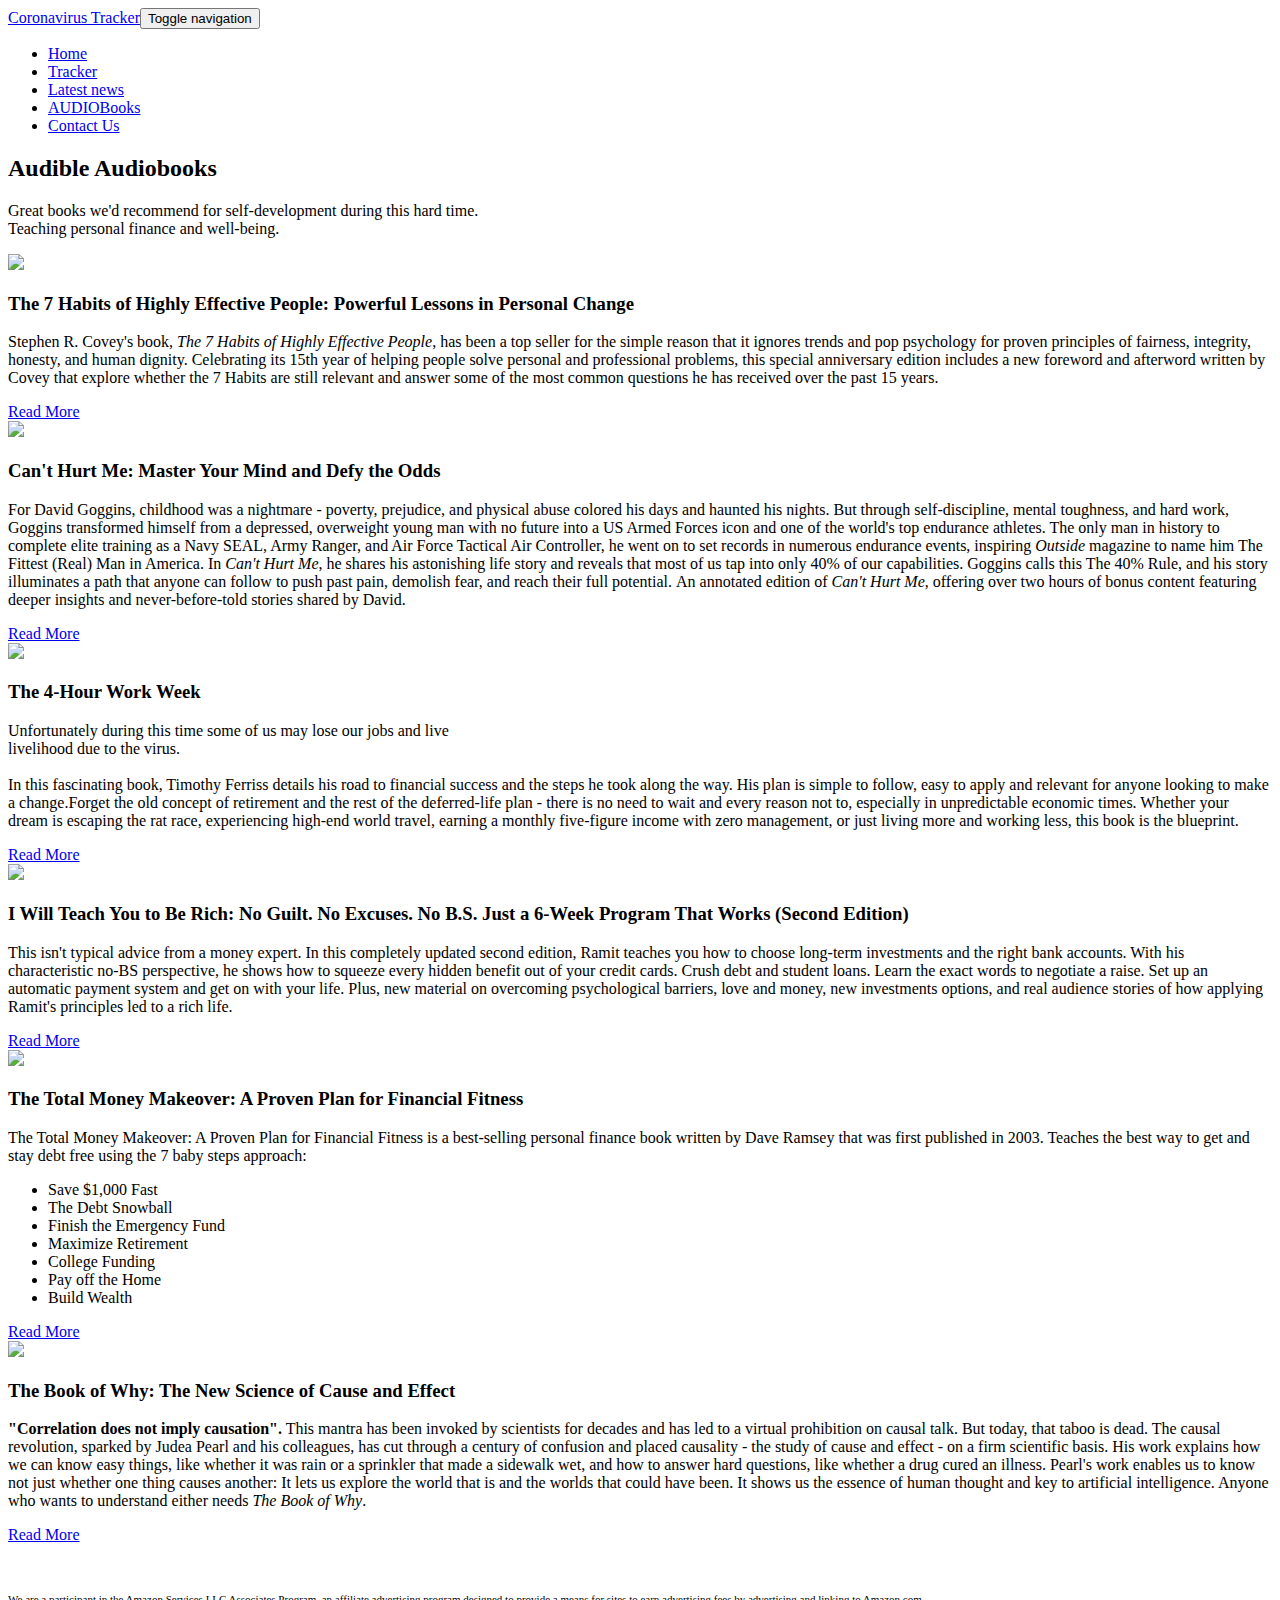
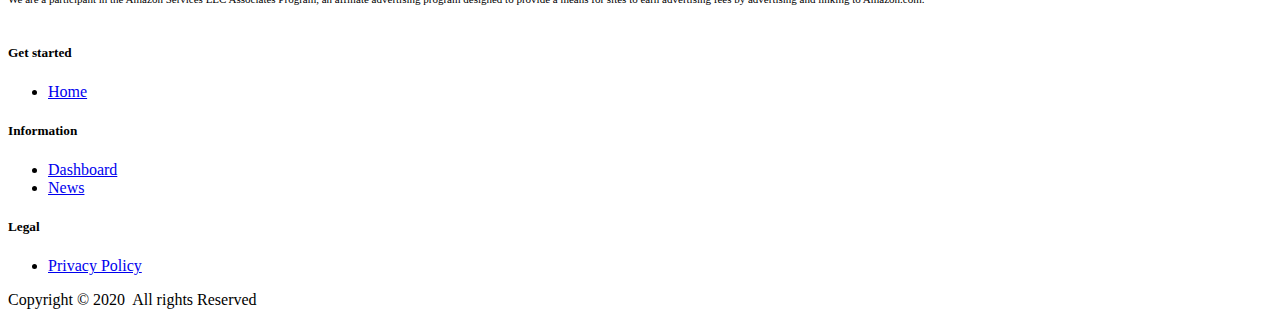
==== templates/books.html @ 1c5f2ae5 "Initial Commit" ====
<!DOCTYPE html>
<html>

<head>
    <meta charset="utf-8">
    <meta name="viewport" content="width=device-width, initial-scale=1.0, shrink-to-fit=no">
    <title>Books</title>
    <meta name="description" content="This dashboard is designed to monitor events, deaths, and recoveries reported by serveral sources such as WHO and Johns Hopkins University on the n-Cov (Coronavirus). This constantly searches repositories and reviews all countries case studies.">
    <meta name="author" content="Coronavirus">
    <meta name="keywords" content="coronavirus,coronavirus outbreak,coronavirus news,coronavirus update,coronavirus symptoms,coronavirus infection,coronavirus tracker,coronavirus spread,coronavirus china,coronavirus prevention,china coronavirus,what is coronavirus,corona virus,virus,wuhan virus,coronavirus advice,china virus,coronavirus counter,coronavirus vaccine,coronavirus uk,coronavirus in kerala,coronavirus latest,coronavirus treatment,coronavirus live,coronavirus chat, WHO, world health organization">
    <meta property="og:image" content="star.svg">
    <link rel="icon" type="image/png" sizes="96x96" href="assets/img/health.png">
    <link rel="icon" type="image/png" sizes="96x96" href="assets/img/health.png">
    <link rel="icon" type="image/png" sizes="96x96" href="assets/img/health.png">
    <link rel="icon" type="image/png" sizes="96x96" href="assets/img/health.png">
    <link rel="icon" type="image/png" sizes="96x96" href="assets/img/health.png">
    <link rel="stylesheet" href="assets/bootstrap/css/bootstrap.min.css">
    <link rel="stylesheet" href="https://fonts.googleapis.com/css?family=Montserrat:400,400i,700,700i,600,600i">
    <link rel="stylesheet" href="assets/fonts/ionicons.min.css">
    <link rel="stylesheet" href="assets/fonts/simple-line-icons.min.css">
    <link rel="stylesheet" href="assets/fonts/typicons.min.css">
    <link rel="stylesheet" href="https://cdnjs.cloudflare.com/ajax/libs/animate.css/3.5.2/animate.min.css">
    <link rel="stylesheet" href="https://cdnjs.cloudflare.com/ajax/libs/aos/2.1.1/aos.css">
    <link rel="stylesheet" href="https://cdnjs.cloudflare.com/ajax/libs/baguettebox.js/1.10.0/baguetteBox.min.css">
    <link rel="stylesheet" href="assets/css/News-Cards.css">
    <link rel="stylesheet" href="assets/css/Paralax-Hero-Banner.css">
    <link rel="stylesheet" href="assets/css/Paralax-Hero-Banner-1.css">
    <link rel="stylesheet" href="assets/css/Quote-Card-1.css">
    <link rel="stylesheet" href="assets/css/Quote-Card.css">
    <link rel="stylesheet" href="assets/css/smoothproducts.css">
    <link rel="stylesheet" href="assets/css/untitled.css">
    <link rel="stylesheet" href="assets/css/Video-Parallax-Background-v2.css">
<!-- Global site tag (gtag.js) - Google Analytics -->
<script async src="https://www.googletagmanager.com/gtag/js?id=UA-146361977-3"></script>
<script>
  window.dataLayer = window.dataLayer || [];
  function gtag(){dataLayer.push(arguments);}
  gtag('js', new Date());

  gtag('config', 'UA-146361977-3');
</script>

<script type="text/javascript">
var _iub = _iub || [];
_iub.csConfiguration = {"lang":"en","askConsentIfCMPNotFound":false,"siteId":1823736,"countryDetection":true,"cookiePolicyId":27564713,"enableCMP":true, "banner":{ "acceptButtonDisplay":true,"customizeButtonDisplay":true,"position":"float-top-center" }};
</script>
<script type="text/javascript" src="//cdn.iubenda.com/cs/tcf/stub.js"></script>
<script type="text/javascript" src="//cdn.iubenda.com/cs/iubenda_cs.js" charset="UTF-8" async></script>

<!-- Google Tag Manager -->
<script>(function(w,d,s,l,i){w[l]=w[l]||[];w[l].push({'gtm.start':
new Date().getTime(),event:'gtm.js'});var f=d.getElementsByTagName(s)[0],
j=d.createElement(s),dl=l!='dataLayer'?'&l='+l:'';j.async=true;j.src=
'https://www.googletagmanager.com/gtm.js?id='+i+dl;f.parentNode.insertBefore(j,f);
})(window,document,'script','dataLayer','GTM-WWRSR2Z');</script>
<!-- End Google Tag Manager -->

<script data-ad-client="ca-pub-7702690633531029" async src="https://pagead2.googlesyndication.com/pagead/js/adsbygoogle.js"></script>

<script data-name="BMC-Widget" src="https://cdnjs.buymeacoffee.com/1.0.0/widget.prod.min.js" data-id="addenergyx" data-description="Support me on Buy me a coffee!" data-message="Thank you for visiting. You can now buy me a coffee!" data-color="#FF813F" data-position="right" data-x_margin="18" data-y_margin="18"></script>

<link href = "health.png"
rel = "icon">
</head>

<body><!-- Google Tag Manager (noscript) -->
<noscript><iframe src="https://www.googletagmanager.com/ns.html?id=GTM-WWRSR2Z"
height="0" width="0" style="display:none;visibility:hidden"></iframe></noscript>
<!-- End Google Tag Manager (noscript) -->
    <nav class="navbar navbar-light navbar-expand-lg fixed-top bg-white clean-navbar">
        <div class="container-fluid"><a class="navbar-brand logo" href="/">Coronavirus Tracker</a><button data-toggle="collapse" class="navbar-toggler" data-target="#navcol-1"><span class="sr-only">Toggle navigation</span><span class="navbar-toggler-icon"></span></button>
            <div
                class="collapse navbar-collapse" id="navcol-1">
                <ul class="nav navbar-nav ml-auto">
                    <li class="nav-item" role="presentation"><a class="nav-link" href="/">Home</a></li>
                    <li class="nav-item" role="presentation"><a class="nav-link" href="tracker/">Tracker</a></li>
                    <li class="nav-item" role="presentation"><a class="nav-link" href="news">Latest news</a></li>
                    <li class="nav-item" role="presentation"><a class="nav-link active" href="books">AUDIOBooks</a></li>
                    <li class="nav-item" role="presentation"><a class="nav-link" href="contact-us">Contact Us</a></li>
                </ul>
        </div>
        </div>
    </nav>
    <main class="page blog-post-list">
        <section class="clean-block clean-blog-list dark">
            <div class="container">
                <div class="block-heading">
                    <h2 class="text-center text-info">Audible Audiobooks</h2>
                    <p>Great books we'd recommend for self-development during this hard time.<br>Teaching personal finance and well-being.</p>
                </div>
                <div class="block-content">
                    <div class="clean-blog-post">
                        <div class="row">
                            <div class="col-lg-5 text-center"><a target="_blank"  href="https://www.amazon.co.uk/gp/product/B002Q0C38Y/ref=as_li_tl?ie=UTF8&camp=1634&creative=6738&creativeASIN=B002Q0C38Y&linkCode=as2&tag=digitaldashbo-21&linkId=65b482103340777ab869413970a1c030"><img border="0" src="//ws-eu.amazon-adsystem.com/widgets/q?_encoding=UTF8&MarketPlace=GB&ASIN=B002Q0C38Y&ServiceVersion=20070822&ID=AsinImage&WS=1&Format=_SL250_&tag=digitaldashbo-21" ></a><img src="//ir-uk.amazon-adsystem.com/e/ir?t=digitaldashbo-21&l=am2&o=2&a=B002Q0C38Y" width="1" height="1" border="0" alt="" style="border:none !important; margin:0px !important;" /></div>
                            <div class="col-lg-7">
                                <h3>The 7 Habits of Highly Effective People: Powerful Lessons in Personal Change<br></h3>
                                <div class="info"></div>
                                <p>Stephen R. Covey's book,&nbsp;<em>The 7 Habits of Highly Effective People</em>, has been a top seller for the simple reason that it ignores trends and pop psychology for proven principles of fairness, integrity, honesty,
                                    and human dignity. Celebrating its 15th year of helping people solve personal and professional problems, this special anniversary edition includes a new foreword and afterword written by Covey that explore whether the
                                    7 Habits are still relevant and answer some of the most common questions he has received over the past 15 years.<br></p><a class="btn btn-outline-primary btn-sm" role="button" href="https://www.amazon.co.uk/gp/product/B002Q0C38Y/ref=as_li_tl?ie=UTF8&amp;camp=1634&amp;creative=6738&amp;creativeASIN=B002Q0C38Y&amp;linkCode=as2&amp;tag=digitaldashbo-21&amp;linkId=a113b364cfe44fdc64abf8219f048d33"
                                    target="_blank">Read More</a></div>
                        </div>
                    </div>
                    <div class="clean-blog-post">
                        <div class="row">
                            <div class="col-lg-5 text-center"><a target="_blank"  href="https://www.amazon.co.uk/gp/product/B07KKMM4JX/ref=as_li_tl?ie=UTF8&camp=1634&creative=6738&creativeASIN=B07KKMM4JX&linkCode=as2&tag=digitaldashbo-21&linkId=d04da79a078da810313faca05387fc68"><img border="0" src="//ws-eu.amazon-adsystem.com/widgets/q?_encoding=UTF8&MarketPlace=GB&ASIN=B07KKMM4JX&ServiceVersion=20070822&ID=AsinImage&WS=1&Format=_SL250_&tag=digitaldashbo-21" ></a><img src="//ir-uk.amazon-adsystem.com/e/ir?t=digitaldashbo-21&l=am2&o=2&a=B07KKMM4JX" width="1" height="1" border="0" alt="" style="border:none !important; margin:0px !important;" /></div>
                            <div class="col-lg-7">
                                <h3>Can't Hurt Me: Master Your Mind and Defy the Odds<br></h3>
                                <div class="info"></div>
                                <p>For David Goggins, childhood was a nightmare - poverty, prejudice, and physical abuse colored his days and haunted his nights. But through self-discipline, mental toughness, and hard work, Goggins transformed himself from
                                    a depressed, overweight young man with no future into a US Armed Forces icon and one of the world's top endurance athletes. The only man in history to complete elite training as a Navy SEAL, Army Ranger, and Air Force
                                    Tactical Air Controller, he went on to set records in numerous endurance events, inspiring&nbsp;<em>Outside</em>&nbsp;magazine to name him The Fittest (Real) Man in America.&nbsp;In&nbsp;<em>Can't Hurt Me</em>, he shares
                                    his astonishing life story and reveals that most of us tap into only 40% of our capabilities. Goggins calls this The 40% Rule, and his story illuminates a path that anyone can follow to push past pain, demolish fear,
                                    and reach their full potential.&nbsp;An annotated edition of&nbsp;<em>Can't Hurt Me</em>, offering over two hours of bonus content featuring deeper insights and never-before-told stories shared by David.&nbsp;<br></p>
                                <a
                                    class="btn btn-outline-primary btn-sm" role="button" href="https://www.amazon.co.uk/gp/product/B07KKMM4JX/ref=as_li_tl?ie=UTF8&amp;camp=1634&amp;creative=6738&amp;creativeASIN=B07KKMM4JX&amp;linkCode=as2&amp;tag=digitaldashbo-21&amp;linkId=9250577bb73d3871d098761f3f3c248a"
                                    target="_blank">Read More</a>
                            </div>
                        </div>
                    </div>
                    <div class="clean-blog-post">
                        <div class="row">
                            <div class="col-lg-5 offset-xl-0 text-center"><a target="_blank"  href="https://www.amazon.co.uk/gp/product/B0065LN8DE/ref=as_li_tl?ie=UTF8&camp=1634&creative=6738&creativeASIN=B0065LN8DE&linkCode=as2&tag=digitaldashbo-21&linkId=896afd90a5d31adf8d706b9958874012"><img border="0" src="//ws-eu.amazon-adsystem.com/widgets/q?_encoding=UTF8&MarketPlace=GB&ASIN=B0065LN8DE&ServiceVersion=20070822&ID=AsinImage&WS=1&Format=_SL250_&tag=digitaldashbo-21" ></a><img src="//ir-uk.amazon-adsystem.com/e/ir?t=digitaldashbo-21&l=am2&o=2&a=B0065LN8DE" width="1" height="1" border="0" alt="" style="border:none !important; margin:0px !important;" /></div>
                            <div class="col-lg-7">
                                <h3>The 4-Hour Work Week<br></h3>
                                <div class="info"></div>
                                <p>Unfortunately during this time some of us may lose our jobs and live&nbsp;<br>livelihood due to the virus.<br><br>In this fascinating book, Timothy Ferriss details his road to financial success and the steps he took along
                                    the way. His plan is simple to follow, easy to apply and relevant for anyone looking to make a change.Forget the old concept of retirement and the rest of the deferred-life plan - there is no need to wait and every
                                    reason not to, especially in unpredictable economic times. Whether your dream is escaping the rat race, experiencing high-end world travel, earning a monthly five-figure income with zero management, or just living more
                                    and working less, this book is the blueprint.<br></p><a class="btn btn-outline-primary btn-sm" role="button" href="https://www.amazon.co.uk/gp/product/B0065LN8DE/ref=as_li_tl?ie=UTF8&amp;camp=1634&amp;creative=6738&amp;creativeASIN=B0065LN8DE&amp;linkCode=as2&amp;tag=digitaldashbo-21&amp;linkId=7cf654b4163863003972ba639df07f5d"
                                    target="_blank">Read More</a></div>
                        </div>
                    </div>
                    <div class="clean-blog-post">
                        <div class="row">
                            <div class="col-lg-5 offset-xl-0 text-center"><a target="_blank"  href="https://www.amazon.co.uk/gp/product/B07QQ3C872/ref=as_li_tl?ie=UTF8&camp=1634&creative=6738&creativeASIN=B07QQ3C872&linkCode=as2&tag=digitaldashbo-21&linkId=6cd9e64af592a0963aca9bb981527122"><img border="0" src="//ws-eu.amazon-adsystem.com/widgets/q?_encoding=UTF8&MarketPlace=GB&ASIN=B07QQ3C872&ServiceVersion=20070822&ID=AsinImage&WS=1&Format=_SL250_&tag=digitaldashbo-21" ></a><img src="//ir-uk.amazon-adsystem.com/e/ir?t=digitaldashbo-21&l=am2&o=2&a=B07QQ3C872" width="1" height="1" border="0" alt="" style="border:none !important; margin:0px !important;" /></div>
                            <div class="col-lg-7">
                                <h3>I Will Teach You to Be Rich: No Guilt. No Excuses. No B.S. Just a 6-Week Program That Works (Second Edition)<br></h3>
                                <div class="info"></div>
                                <p>This isn't typical advice from a money expert. In this completely updated second edition, Ramit teaches you how to choose long-term investments and the right bank accounts. With his characteristic no-BS perspective, he
                                    shows how to squeeze every hidden benefit out of your credit cards. Crush debt and student loans. Learn the exact words to negotiate a raise. Set up an automatic payment system and get on with your life. Plus, new material
                                    on overcoming psychological barriers, love and money, new investments options, and real audience stories of how applying Ramit's principles led to a rich life.&nbsp;<br></p><a class="btn btn-outline-primary btn-sm"
                                    role="button" href="https://www.amazon.co.uk/gp/product/B07QQ3C872/ref=as_li_tl?ie=UTF8&amp;camp=1634&amp;creative=6738&amp;creativeASIN=B07QQ3C872&amp;linkCode=as2&amp;tag=digitaldashbo-21&amp;linkId=412f9f3969b32973260d6c5b61e872d6"
                                    target="_blank">Read More</a></div>
                        </div>
                    </div>
                    <div class="clean-blog-post">
                        <div class="row">
                            <div class="col-lg-5 offset-xl-0 text-center"><a target="_blank"  href="https://www.amazon.co.uk/gp/product/B002SQ59IC/ref=as_li_tl?ie=UTF8&camp=1634&creative=6738&creativeASIN=B002SQ59IC&linkCode=as2&tag=digitaldashbo-21&linkId=fa3ebf4f6d5273dd4fe286c7a8022553"><img border="0" src="//ws-eu.amazon-adsystem.com/widgets/q?_encoding=UTF8&MarketPlace=GB&ASIN=B002SQ59IC&ServiceVersion=20070822&ID=AsinImage&WS=1&Format=_SL250_&tag=digitaldashbo-21" ></a><img src="//ir-uk.amazon-adsystem.com/e/ir?t=digitaldashbo-21&l=am2&o=2&a=B002SQ59IC" width="1" height="1" border="0" alt="" style="border:none !important; margin:0px !important;" /></div>
                            <div class="col-lg-7">
                                <h3>The Total Money Makeover: A Proven Plan for Financial Fitness<br></h3>
                                <div class="info"></div>
                                <p>The Total Money Makeover: A Proven Plan for Financial Fitness is a best-selling personal finance book written by Dave Ramsey that was first published in 2003. Teaches the best way to get and stay debt free using the 7 baby
                                    steps approach:<br></p>
                                <ul>
                                    <li>Save $1,000 Fast<br></li>
                                    <li>The Debt Snowball<br></li>
                                    <li>Finish the Emergency Fund<br></li>
                                    <li>Maximize Retirement<br></li>
                                    <li>College Funding<br></li>
                                    <li>Pay off the Home<br></li>
                                    <li>Build Wealth<br></li>
                                </ul><a class="btn btn-outline-primary btn-sm" role="button" href="https://www.amazon.co.uk/gp/product/B002SQ59IC/ref=as_li_tl?ie=UTF8&amp;camp=1634&amp;creative=6738&amp;creativeASIN=B002SQ59IC&amp;linkCode=as2&amp;tag=digitaldashbo-21&amp;linkId=37b1d2ac785b9ec4ca0e9f95ab3d8fac"
                                    target="_blank">Read More</a></div>
                        </div>
                    </div>
                    <div class="clean-blog-post">
                        <div class="row">
                            <div class="col-lg-5 offset-xl-0 text-center"><a target="_blank"  href="https://www.amazon.co.uk/gp/product/B07CYNR4HF/ref=as_li_tl?ie=UTF8&camp=1634&creative=6738&creativeASIN=B07CYNR4HF&linkCode=as2&tag=digitaldashbo-21&linkId=e168ffa8027a7d81b856585dda4d0b5e"><img border="0" src="//ws-eu.amazon-adsystem.com/widgets/q?_encoding=UTF8&MarketPlace=GB&ASIN=B07CYNR4HF&ServiceVersion=20070822&ID=AsinImage&WS=1&Format=_SL250_&tag=digitaldashbo-21" ></a><img src="//ir-uk.amazon-adsystem.com/e/ir?t=digitaldashbo-21&l=am2&o=2&a=B07CYNR4HF" width="1" height="1" border="0" alt="" style="border:none !important; margin:0px !important;" /></div>
                            <div class="col-lg-7">
                                <h3>The Book of Why: The New Science of Cause and Effect<br></h3>
                                <div class="info"></div>
                                <p><strong>"Correlation does not imply causation".</strong> This mantra has been invoked by scientists for decades and has led to a virtual prohibition on causal talk. But today, that taboo is dead. The causal revolution,
                                    sparked by Judea Pearl and his colleagues, has cut through a century of confusion and placed causality - the study of cause and effect - on a firm scientific basis. His work explains how we can know easy things, like
                                    whether it was rain or a sprinkler that made a sidewalk wet, and how to answer hard questions, like whether a drug cured an illness. Pearl's work enables us to know not just whether one thing causes another: It lets
                                    us explore the world that is and the worlds that could have been. It shows us the essence of human thought and key to artificial intelligence. Anyone who wants to understand either needs&nbsp;<em>The Book of Why</em>.<br></p>
                                <a
                                    class="btn btn-outline-primary btn-sm" role="button" href="https://www.amazon.co.uk/gp/product/B07CYNR4HF/ref=as_li_tl?ie=UTF8&amp;camp=1634&amp;creative=6738&amp;creativeASIN=B07CYNR4HF&amp;linkCode=as2&amp;tag=digitaldashbo-21&amp;linkId=4bf98fc3078fe6db2461b7750fd3b469"
                                    target="_blank">Read More</a>
                            </div>
                            <div class="col">
                                <div style="height: 40px;padding-top: 38px;">
                                    <p style="font-size: 11px;">We are a participant in the Amazon Services LLC Associates Program, an affiliate advertising program designed to provide a means for sites to earn advertising fees by advertising and linking to Amazon.com.<br></p>
                                </div>
                            </div>
                        </div>
                    </div>
                </div>
            </div>
        </section>
    </main>
    <footer class="page-footer dark">
        <div class="container">
            <div class="row">
                <div class="col-sm-3">
                    <h5>Get started</h5>
                    <ul>
                        <li><a href="/">Home</a></li>
                    </ul>
                </div>
                <div class="col-sm-3">
                    <h5>Information</h5>
                    <ul>
                        <li><a href="tracker/">Dashboard</a></li>
                        <li><a href="news">News</a></li>
                    </ul>
                </div>
                <div class="col-sm-3">
                    <h5>Legal</h5>
                    <ul>
                        <li><a href="privacy-policy">Privacy Policy</a></li>
                    </ul>
                </div>
                <div class="col"></div>
            </div>
        </div>
        <div class="footer-copyright">
            <p>Copyright © 2020&nbsp; All rights Reserved</p>
        </div>
    </footer>
    <script src="assets/js/jquery.min.js"></script>
    <script src="assets/bootstrap/js/bootstrap.min.js"></script>
    <script src="assets/js/smart-forms.min.js"></script>
    <script src="assets/js/bs-init.js"></script>
    <script src="https://cdnjs.cloudflare.com/ajax/libs/aos/2.1.1/aos.js"></script>
    <script src="https://cdnjs.cloudflare.com/ajax/libs/baguettebox.js/1.10.0/baguetteBox.min.js"></script>
    <script src="assets/js/smoothproducts.min.js"></script>
    <script src="assets/js/theme.js"></script>
    <script src="assets/js/Paralax-Hero-Banner.js"></script>
    <script src="assets/js/Smooth-Scrool-1.js"></script>
    <script src="assets/js/Smooth-Scrool.js"></script>
    <script src="assets/js/Video-Parallax-Background-v2.js"></script>
</body>

</html>
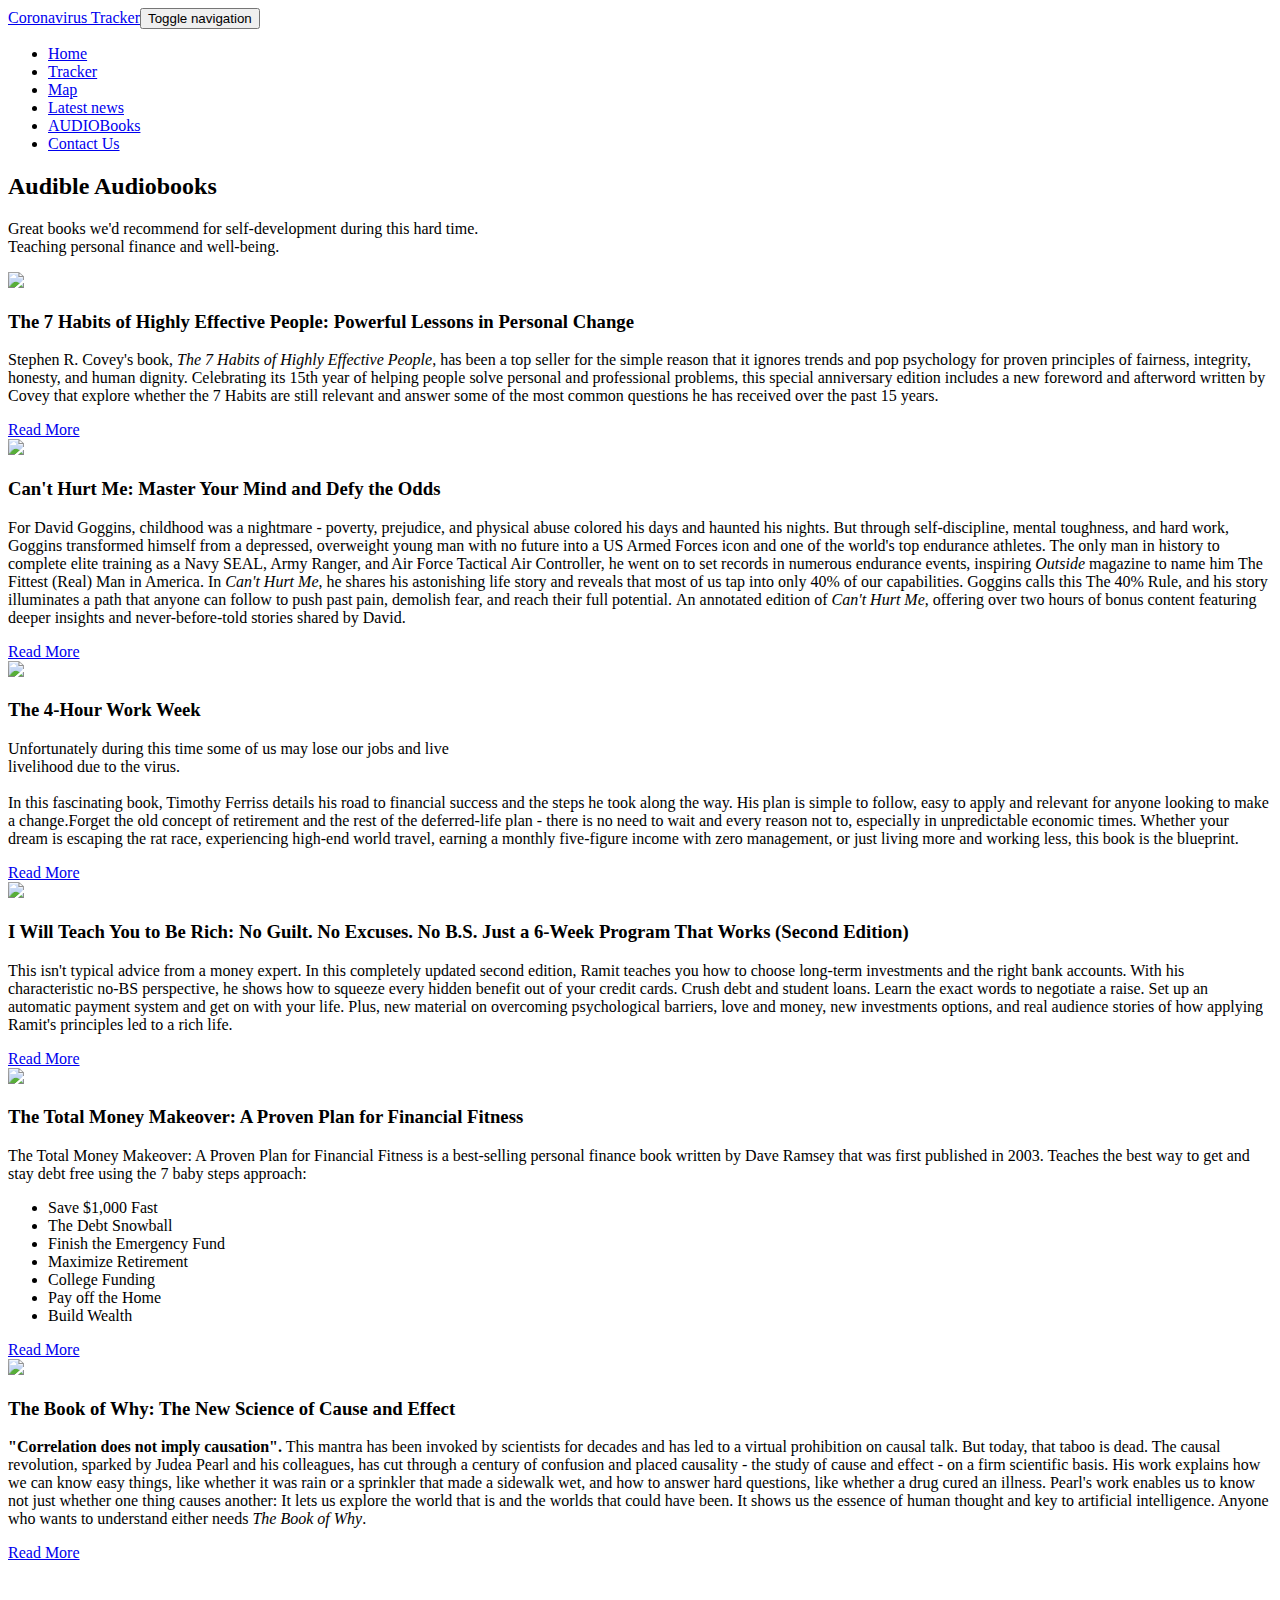
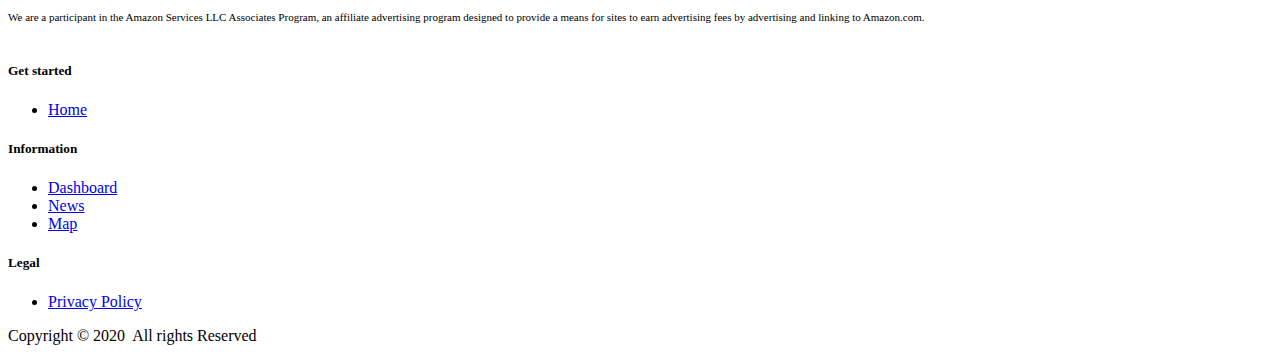
==== commit 8f6771db: "Added map to navbar and footer" ====
--- a/templates/books.html
+++ b/templates/books.html
@@ -57,7 +57,7 @@
 
 <script data-ad-client="ca-pub-7702690633531029" async src="https://pagead2.googlesyndication.com/pagead/js/adsbygoogle.js"></script>
 
-<script data-name="BMC-Widget" src="https://cdnjs.buymeacoffee.com/1.0.0/widget.prod.min.js" data-id="addenergyx" data-description="Support me on Buy me a coffee!" data-message="Thank you for visiting. You can now buy me a coffee!" data-color="#FF813F" data-position="right" data-x_margin="18" data-y_margin="18"></script>
+<script data-name="BMC-Widget" src="https://cdnjs.buymeacoffee.com/1.0.0/widget.prod.min.js" data-id="addenergyx" data-description="Support me on Buy me a coffee!" data-message="Thank you for visiting. Please support this project" data-color="#FF813F" data-position="right" data-x_margin="18" data-y_margin="18"></script>
 
 <link href = "health.png"
 rel = "icon">
@@ -74,6 +74,7 @@
                 <ul class="nav navbar-nav ml-auto">
                     <li class="nav-item" role="presentation"><a class="nav-link" href="/">Home</a></li>
                     <li class="nav-item" role="presentation"><a class="nav-link" href="tracker/">Tracker</a></li>
+                    <li class="nav-item" role="presentation"><a class="nav-link" href="map/">Map</a></li>
                     <li class="nav-item" role="presentation"><a class="nav-link" href="news">Latest news</a></li>
                     <li class="nav-item" role="presentation"><a class="nav-link active" href="books">AUDIOBooks</a></li>
                     <li class="nav-item" role="presentation"><a class="nav-link" href="contact-us">Contact Us</a></li>
@@ -203,6 +204,7 @@
                     <ul>
                         <li><a href="tracker/">Dashboard</a></li>
                         <li><a href="news">News</a></li>
+                        <li><a href="map/">Map</a></li>
                     </ul>
                 </div>
                 <div class="col-sm-3">
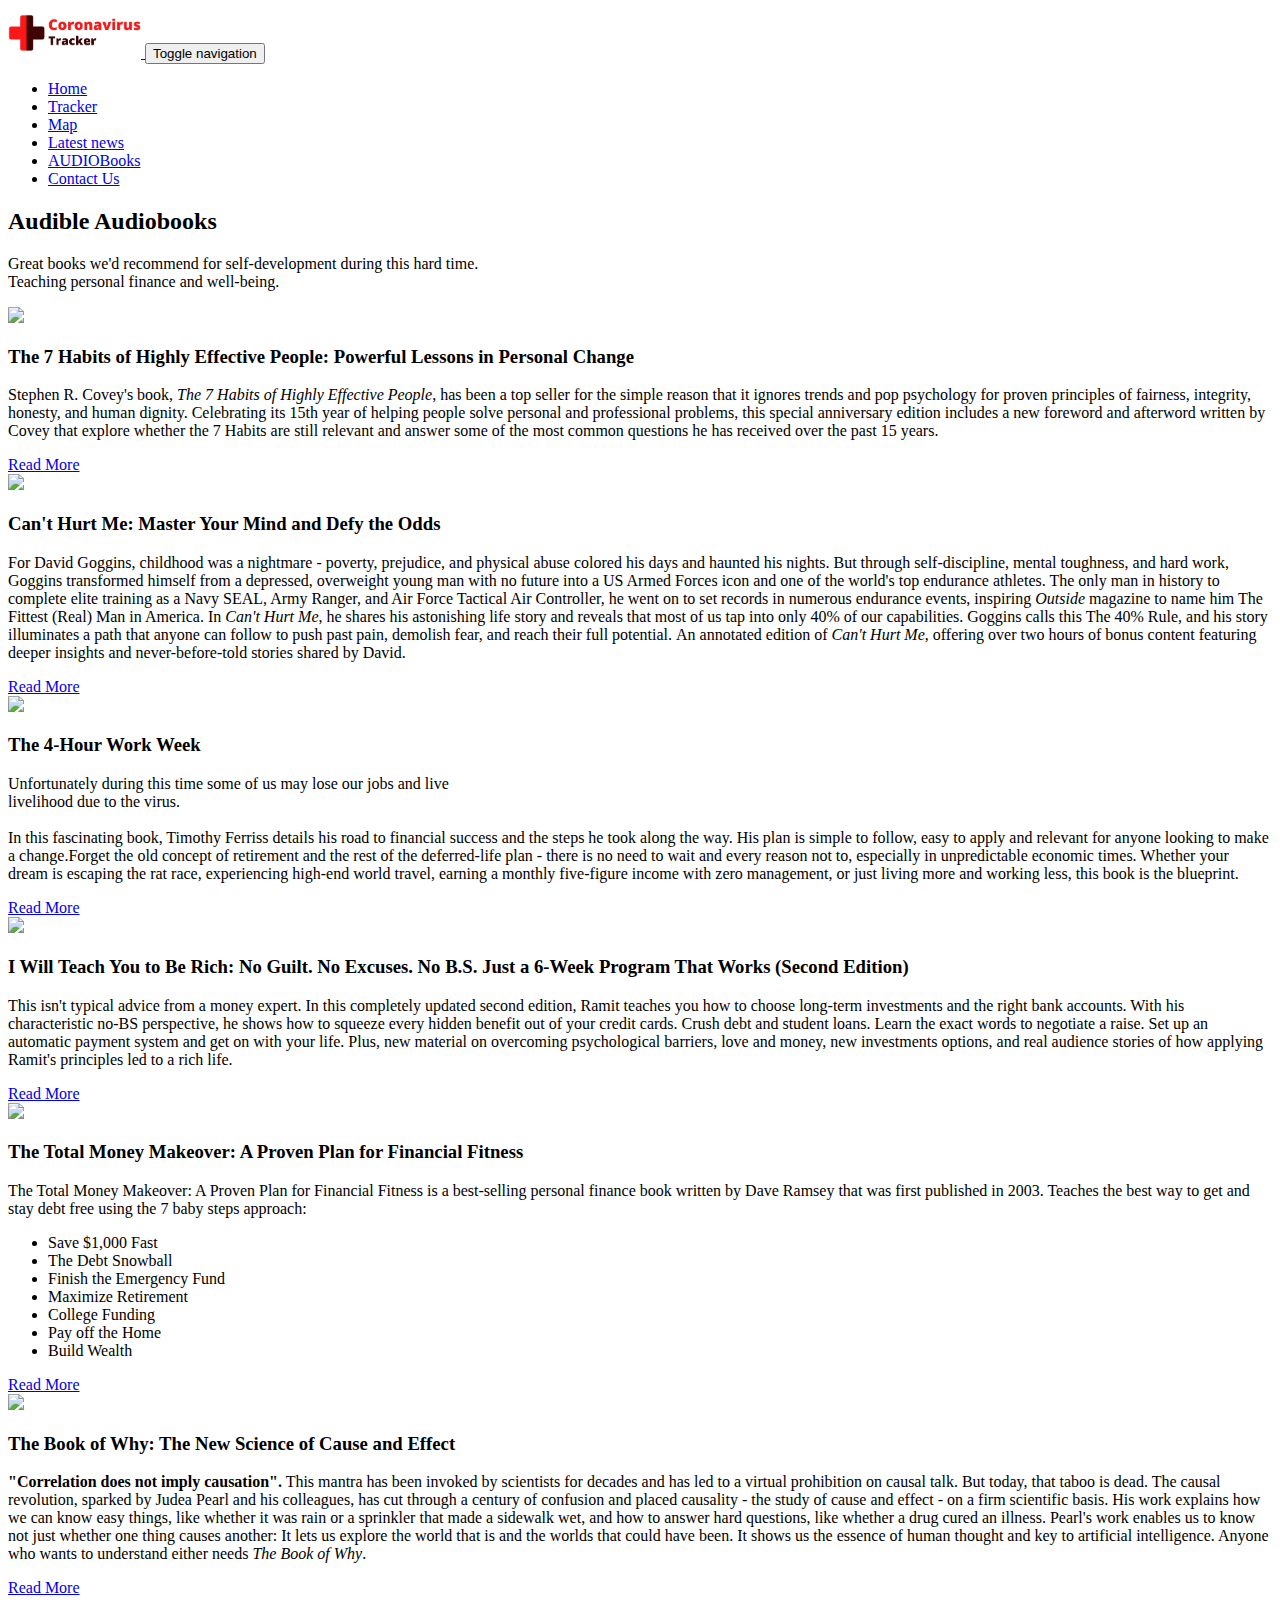
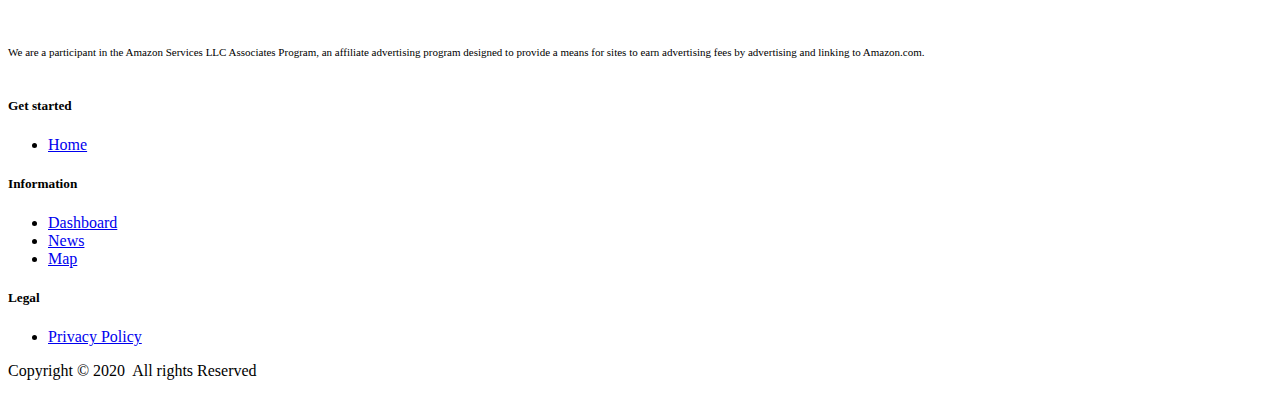
==== commit ddab3261: "Added logo to navbar" ====
--- a/templates/books.html
+++ b/templates/books.html
@@ -55,6 +55,10 @@
 })(window,document,'script','dataLayer','GTM-WWRSR2Z');</script>
 <!-- End Google Tag Manager -->
 
+<script type='text/javascript' src='https://platform-api.sharethis.com/js/sharethis.js#property=5e849281c43e3f0019117eac&product=inline-share-buttons' async='async'></script>
+
+<script async src="https://platform-api.sharethis.com/js/sharethis.js#property=5e849281c43e3f0019117eac&product=sticky-share-buttons"></script>
+
 <script data-ad-client="ca-pub-7702690633531029" async src="https://pagead2.googlesyndication.com/pagead/js/adsbygoogle.js"></script>
 
 <script data-name="BMC-Widget" src="https://cdnjs.buymeacoffee.com/1.0.0/widget.prod.min.js" data-id="addenergyx" data-description="Support me on Buy me a coffee!" data-message="Thank you for visiting. Please support this project" data-color="#FF813F" data-position="right" data-x_margin="18" data-y_margin="18"></script>
@@ -68,7 +72,11 @@
 height="0" width="0" style="display:none;visibility:hidden"></iframe></noscript>
 <!-- End Google Tag Manager (noscript) -->
     <nav class="navbar navbar-light navbar-expand-lg fixed-top bg-white clean-navbar">
-        <div class="container-fluid"><a class="navbar-brand logo" href="/">Coronavirus Tracker</a><button data-toggle="collapse" class="navbar-toggler" data-target="#navcol-1"><span class="sr-only">Toggle navigation</span><span class="navbar-toggler-icon"></span></button>
+        <div class="container-fluid">
+           <a class="navbar-brand logo" href="/">                
+               <img src="../assets/img/Coronavirus.jpg" alt="Coronavirus Tracker" height="50px">
+            </a>
+            <button data-toggle="collapse" class="navbar-toggler" data-target="#navcol-1"><span class="sr-only">Toggle navigation</span><span class="navbar-toggler-icon"></span></button>
             <div
                 class="collapse navbar-collapse" id="navcol-1">
                 <ul class="nav navbar-nav ml-auto">
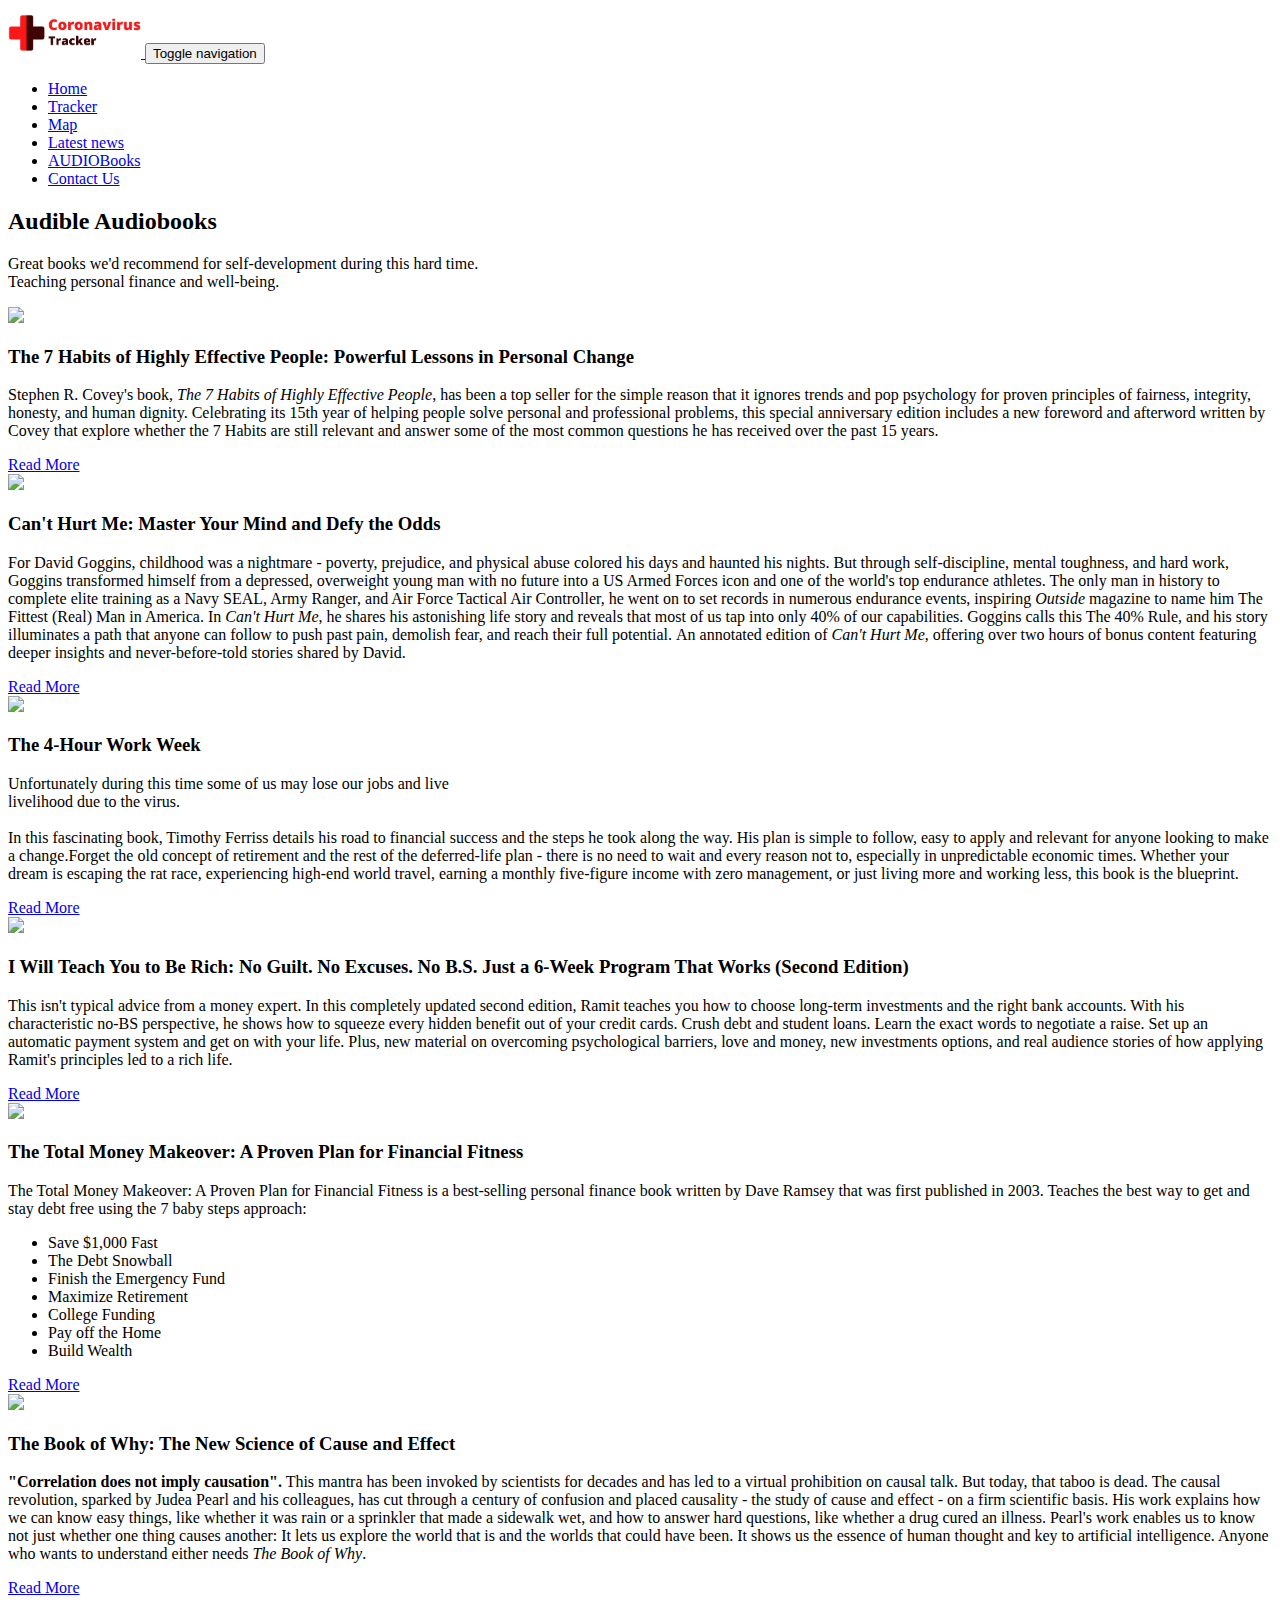
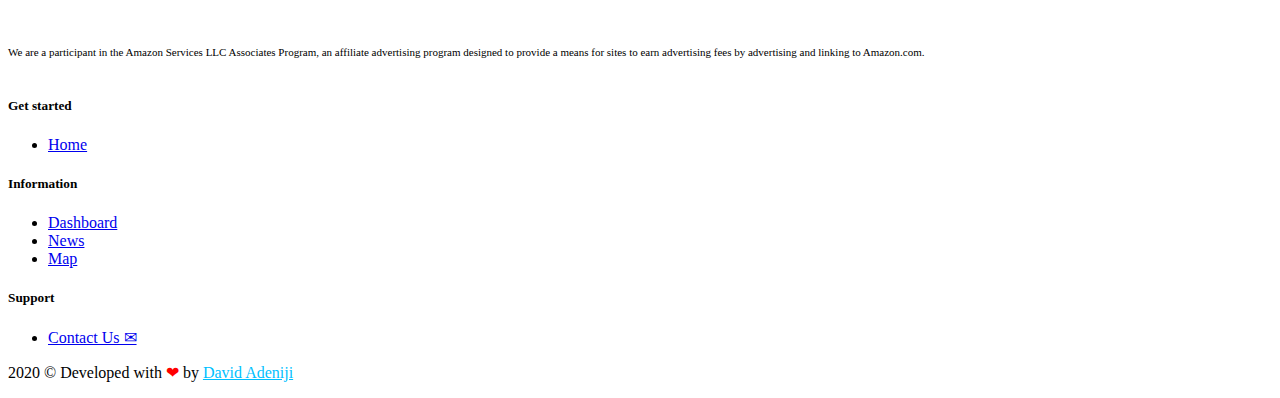
==== commit ab951acc: "Removed privacy policy and popup" ====
--- a/templates/books.html
+++ b/templates/books.html
@@ -40,12 +40,14 @@
   gtag('config', 'UA-146361977-3');
 </script>
 
+<!--
 <script type="text/javascript">
 var _iub = _iub || [];
 _iub.csConfiguration = {"lang":"en","askConsentIfCMPNotFound":false,"siteId":1823736,"countryDetection":true,"cookiePolicyId":27564713,"enableCMP":true, "banner":{ "acceptButtonDisplay":true,"customizeButtonDisplay":true,"position":"float-top-center" }};
 </script>
 <script type="text/javascript" src="//cdn.iubenda.com/cs/tcf/stub.js"></script>
 <script type="text/javascript" src="//cdn.iubenda.com/cs/iubenda_cs.js" charset="UTF-8" async></script>
+-->
 
 <!-- Google Tag Manager -->
 <script>(function(w,d,s,l,i){w[l]=w[l]||[];w[l].push({'gtm.start':
@@ -216,16 +218,16 @@
                     </ul>
                 </div>
                 <div class="col-sm-3">
-                    <h5>Legal</h5>
+                    <h5>Support</h5>
                     <ul>
-                        <li><a href="privacy-policy">Privacy Policy</a></li>
+                        <li><a href="contact-us">Contact Us &#9993;</a></li>
                     </ul>
                 </div>
                 <div class="col"></div>
             </div>
         </div>
         <div class="footer-copyright">
-            <p>Copyright © 2020&nbsp; All rights Reserved</p>
+            <p>2020 © Developed with <span style="color: red">&#x2764;</span> by <a href="https://github.com/addenergyx" style="color: deepskyblue">David Adeniji</a></p>
         </div>
     </footer>
     <script src="assets/js/jquery.min.js"></script>
